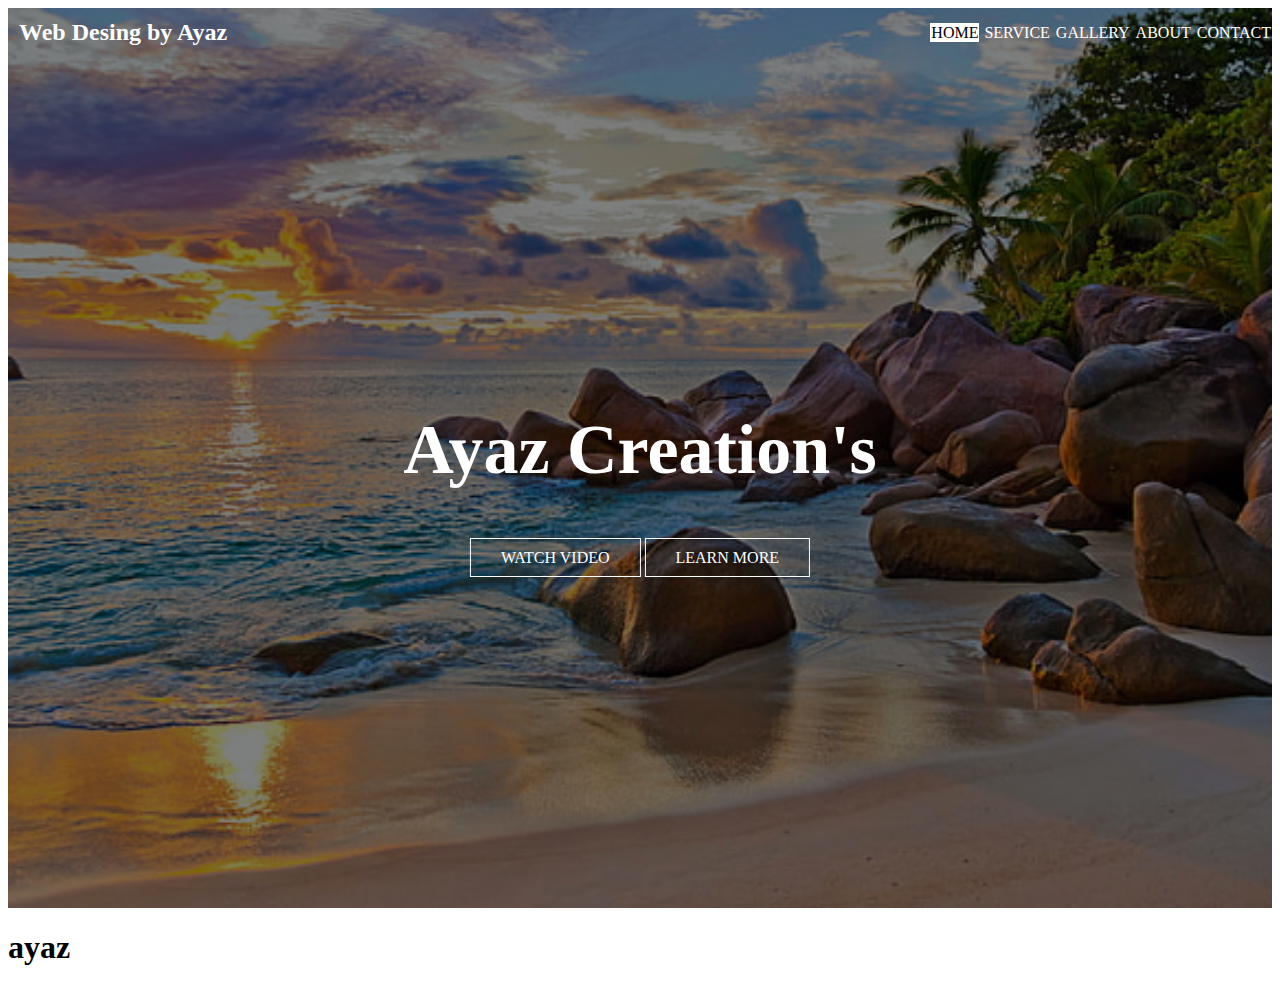
==== index.html @ 6e3de516 "Add files via upload" ====
<html>
    <head>
        <title>my login website</title>
        <link rel="stylesheet" type="text/css" href="ayazz.css">
    </head>
    <body>
<header>
    <div class="main"></div>
    <ul>
        <li class="active"><a href="">HOME</a></li>
        <li><a href="">SERVICE</a></li>
        <li><a href="">GALLERY</a></li>
        <li><a href="">ABOUT</a></li>
        <li><a href="">CONTACT</a></li>
    </ul>
    <div class="01">
<h2> Web Desing by Ayaz</h2>
    </div>
    <div class="title">
        <h1> Ayaz Creation's</h1>
            </div>
      <div class="button">
        <a href="#" class="btn">WATCH VIDEO</a>
        <a href="#" class="btn">LEARN MORE</a>

      </div>      
</header>
<h1> ayaz</h1>
    </body>
</html >
---- ayazz.css ----
header{
    background-image:linear-gradient(rgba(0,0,0,0.5),rgba(0,0,0,0.5)), url(sea2.jpg);
    height: 100vh;
    background-size: cover;
    background-position: center;
}
ul{ 
    float: right;
    list-style-type:none;
}
ul li{
     display: inline-block;
}
ul li a{
    text-decoration: none;
    color:fff;
    padding: 15px,200px;
    border: 1px solid transparent;
    transition: 0.6s ease;
}
ul li a:hover{
    background-color: #fff;
    color:#000
}
ul li.active a{
    background-color: #fff;
    color:#000;
}
.main{
    max-width: 1200px;
    margin: auto;
}
h2{
    color:#fff;
    border:1px solid transparent;
    padding: 10px;
}
h2:hover{
    color:yellow;
    
}
.title {
    position: absolute;
    top: 50%;
    left:50%;
    transform: translate(-50%,-50%);
}
.title h1{
    color:#fff;
    font-size: 70px;
}
.button {
    position: absolute;
    top: 62%;
    left:50%;
    transform: translate(-50%,-50%);
}
.btn{
    border:1px solid #fff;
    padding: 10px 30px;
    color:#fff;
    text-decoration: none;
    transition: 0.6s ease;
}
.btn:hover{
    background-color: #fff;
    color:#000
}
.title h1:hover{
   color:gray;
   
}
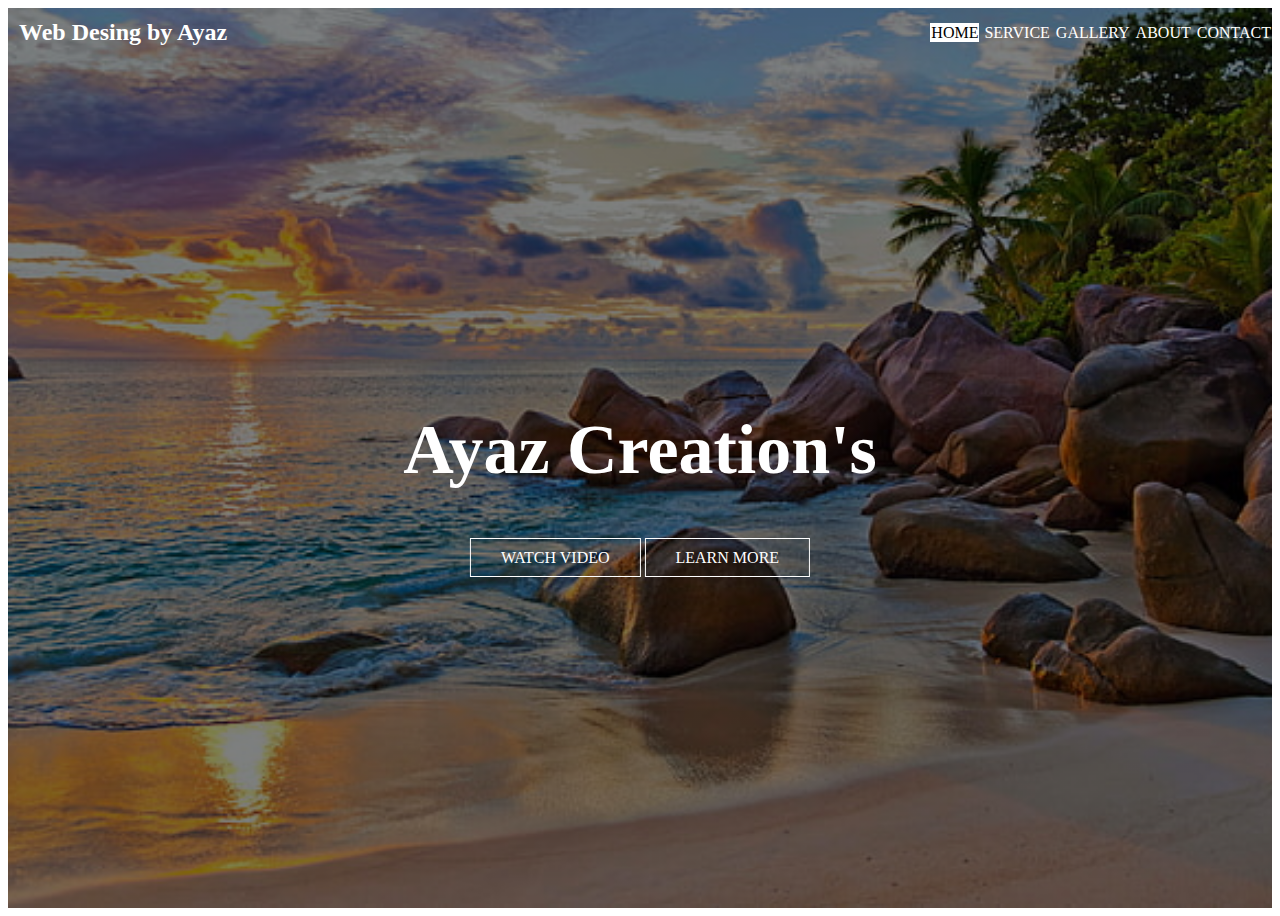
==== commit ef7fd212: "Update index.html" ====
--- a/index.html
+++ b/index.html
@@ -1,5 +1,6 @@
 <html>
-    <head>
+    <head>
+<meta name="viewport" content="width=device-width, initial-scale=1.0">
         <title>my login website</title>
         <link rel="stylesheet" type="text/css" href="ayazz.css">
     </head>
@@ -25,6 +26,5 @@
 
       </div>      
 </header>
-<h1> ayaz</h1>
     </body>
-</html >+</html >
